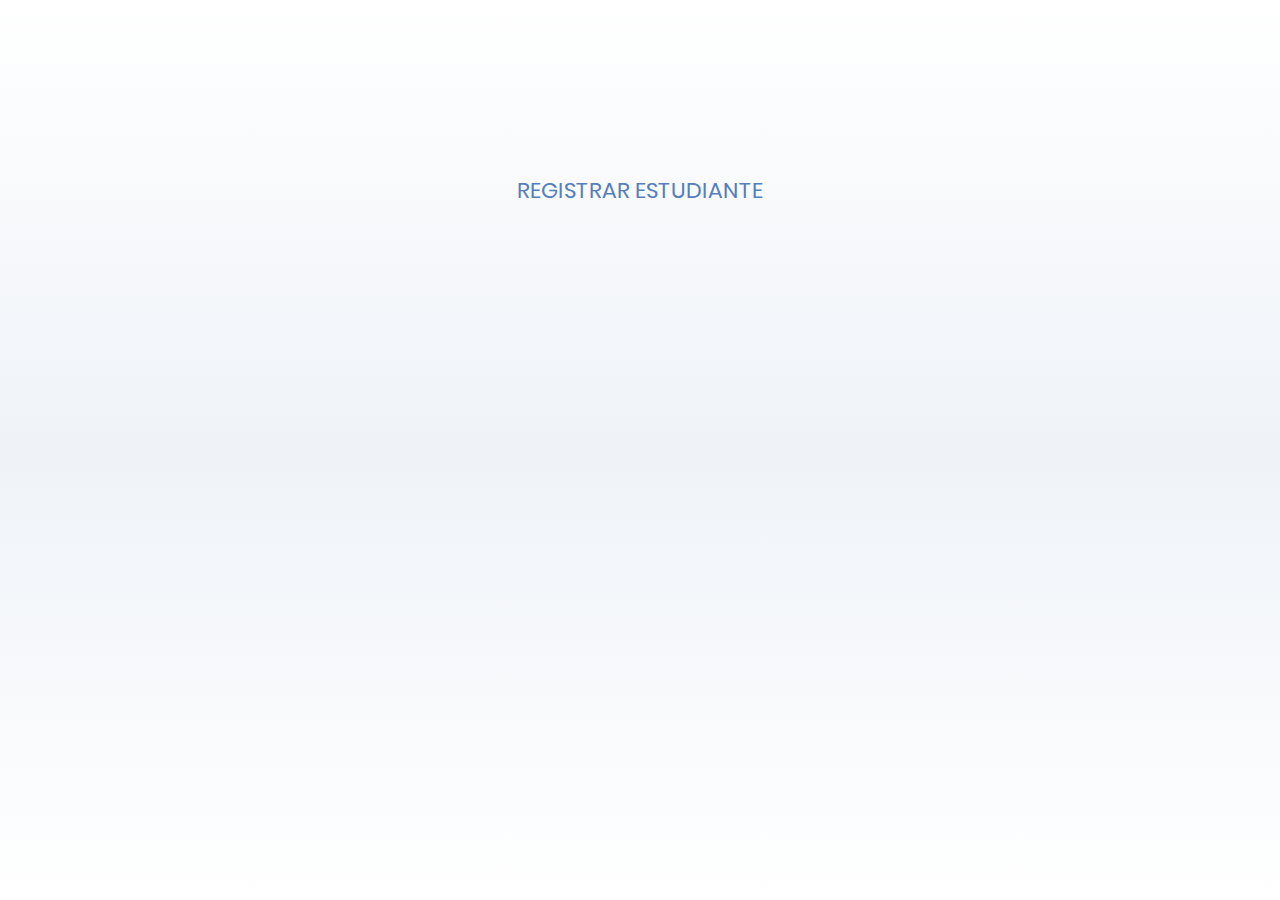
==== _layout.html @ 5306a1bf "Se rediseña la interfaz" ====
<!DOCTYPE html>
<html lang="en">
  <head>
    <meta charset="UTF-8"/>
    <meta name="viewport" content="width=device-width, initial-scale=1.0"/>
    <title>Document</title>
    <link rel="stylesheet" type="text/css" href="css/main.css"/>
    <!--favicon Configuration-->
    <link rel="apple-touch-icon" sizes="57x57" href="favicon/apple-icon-57x57.png"/>
    <link rel="apple-touch-icon" sizes="60x60" href="favicon/apple-icon-60x60.png"/>
    <link rel="apple-touch-icon" sizes="72x72" href="favicon/apple-icon-72x72.png"/>
    <link rel="apple-touch-icon" sizes="76x76" href="favicon/apple-icon-76x76.png"/>
    <link rel="apple-touch-icon" sizes="114x114" href="favicon/apple-icon-114x114.png"/>
    <link rel="apple-touch-icon" sizes="120x120" href="favicon/apple-icon-120x120.png"/>
    <link rel="apple-touch-icon" sizes="144x144" href="favicon/apple-icon-144x144.png"/>
    <link rel="apple-touch-icon" sizes="152x152" href="favicon/apple-icon-152x152.png"/>
    <link rel="apple-touch-icon" sizes="180x180" href="favicon/apple-icon-180x180.png"/>
    <link rel="icon" type="image/png" sizes="192x192" href="favicon/android-icon-192x192.png"/>
    <link rel="icon" type="image/png" sizes="32x32" href="favicon/favicon-32x32.png"/>
    <link rel="icon" type="image/png" sizes="96x96" href="favicon/favicon-96x96.png"/>
    <link rel="icon" type="image/png" sizes="16x16" href="favicon/favicon-16x16.png"/>
    <link rel="manifest" href="favicon/manifest.json"/>
    <meta name="msapplication-TileColor" content="#ffffff"/>
    <meta name="msapplication-TileImage" content="favicon/ms-icon-144x144.png"/>
    <meta name="theme-color" content="#ffffff"/>
  </head>
  <body>
    <header>
      <section class="header__content"><img class="header__logo" src="img/logo.svg" alt="" srcset=""/></section>
    </header>
    <section class="lflex--center--center lflex--column">
      <h1>REGISTRAR ESTUDIANTE</h1>
      <form>
        <div class="lflex--row--lg">
          <div class="form__group">
            <input type="text" name="code" id="code"/>
            <label for="code">Código</label><small class="error" id="error"> </small>
          </div>
          <div class="form__group">
            <input type="text" name="name" id="name"/>
            <label for="name">Nombre</label><small class="error" id="error"> </small>
          </div>
          <div class="form__group">
            <input type="text" name="note" id="note"/>
            <label for="note">Nota</label><small class="error" id="error"> </small>
          </div>
        </div>
        <button type="button" id="btnRegister">REGISTRAR</button>
      </form>
    </section>
    <section class="lflex--center--center lflex--column"></section>
    <script src="js/app.js"></script>
  </body>
</html>
---- css/main.css ----
/*Hard-rest for every HTML component*/
html, body, div, span, applet, object, iframe,
h1, h2, h3, h4, h5, h6, p, blockquote, pre,
a, abbr, acronym, address, big, cite, code,
del, dfn, em, img, ins, kbd, q, s, samp,
small, strike, strong, sub, sup, tt, var,
b, u, i, center,
dl, dt, dd, ol, ul, li,
fieldset, form, label, legend,
table, caption, tbody, tfoot, thead, tr, th, td,
article, aside, canvas, details, embed,
figure, figcaption, footer, header, hgroup,
menu, nav, output, ruby, section, summary,
time, mark, audio, video {
  margin: 0;
  padding: 0;
  border: 0;
  font-size: 100%;
  font: inherit;
  vertical-align: baseline;
  box-sizing: border-box;
}

/* HTML5 display-role reset for older browsers */
article, aside, details, figcaption, figure,
footer, header, hgroup, menu, nav, section {
  display: block;
}

body {
  line-height: 1;
}

ol, ul {
  list-style: none;
}

blockquote, q {
  quotes: none;
}

blockquote:before, blockquote:after,
q:before, q:after {
  content: "";
  content: none;
}

table {
  border-collapse: collapse;
  border-spacing: 0;
}

/* focus style */
:focus {
  outline: 0;
}

/* text added/deleted*/
ins {
  text-decoration: none;
}

del {
  text-decoration: line-through;
}

a {
  margin: 0;
  padding: 0;
  font-size: 100%;
  vertical-align: baseline;
  background: transparent;
}

/* Add in HTML code cellspacing="0" */
table {
  border-collapse: collapse;
  border-spacing: 0;
}

input, select {
  vertical-align: middle;
  box-sizing: border-box;
}

/* Text styles */
@font-face {
  font-family: "Open Sans";
  font-style: normal;
  font-weight: 400;
  src: local("Open Sans"), local("OpenSans"), url(https://fonts.gstatic.com/s/opensans/v13/cJZKeOuBrn4kERxqtaUH3bO3LdcAZYWl9Si6vvxL-qU.woff) format("woff");
}
@font-face {
  font-family: "Open Sans";
  font-style: normal;
  font-weight: 700;
  src: local("Open Sans Bold"), local("OpenSans-Bold"), url(https://fonts.gstatic.com/s/opensans/v13/k3k702ZOKiLJc3WVjuplzKRDOzjiPcYnFooOUGCOsRk.woff) format("woff");
}
html {
  background: #F9FCFF;
  color: #333;
  font-size: 10px;
  font-family: Open Sans, sans-serif;
  line-height: 1.15;
  -ms-text-size-adjust: 100%;
  -webkit-text-size-adjust: 100%;
}

/*Fonts styles*/
@font-face {
  font-family: "Poppins-Black";
  src: url("../fonts/Poppins-Black.eot");
  src: url("../fonts/Poppins-Black.eot?#iefix") format("embedded-opentype"), url("../fonts/Poppins-Black.woff2") format("woff2"), url("../fonts/Poppins-Black.woff") format("woff"), url("../fonts/Poppins-Black.ttf") format("truetype");
}
@font-face {
  font-family: "Poppins-BlackItalic";
  src: url("../fonts/Poppins-BlackItalic.eot");
  src: url("../fonts/Poppins-BlackItalic.eot?#iefix") format("embedded-opentype"), url("../fonts/Poppins-BlackItalic.woff2") format("woff2"), url("../fonts/Poppins-BlackItalic.woff") format("woff"), url("../fonts/Poppins-BlackItalic.ttf") format("truetype");
}
@font-face {
  font-family: "Poppins-Bold";
  src: url("../fonts/Poppins-Bold.eot");
  src: url("../fonts/Poppins-Bold.eot?#iefix") format("embedded-opentype"), url("../fonts/Poppins-Bold.woff2") format("woff2"), url("../fonts/Poppins-Bold.woff") format("woff"), url("../fonts/Poppins-Bold.ttf") format("truetype");
}
@font-face {
  font-family: "Poppins-BoldItalic";
  src: url("../fonts/Poppins-BoldItalic.eot");
  src: url("../fonts/Poppins-BoldItalic.eot?#iefix") format("embedded-opentype"), url("../fonts/Poppins-BoldItalic.woff2") format("woff2"), url("../fonts/Poppins-BoldItalic.woff") format("woff"), url("../fonts/Poppins-BoldItalic.ttf") format("truetype");
}
@font-face {
  font-family: "Poppins-ExtraBold";
  src: url("../fonts/Poppins-ExtraBold.eot");
  src: url("../fonts/Poppins-ExtraBold.eot?#iefix") format("embedded-opentype"), url("../fonts/Poppins-ExtraBold.woff2") format("woff2"), url("../fonts/Poppins-ExtraBold.woff") format("woff"), url("../fonts/Poppins-ExtraBold.ttf") format("truetype");
}
@font-face {
  font-family: "Poppins-ExtraBoldItalic";
  src: url("../fonts/Poppins-ExtraBoldItalic.eot");
  src: url("../fonts/Poppins-ExtraBoldItalic.eot?#iefix") format("embedded-opentype"), url("../fonts/Poppins-ExtraBoldItalic.woff2") format("woff2"), url("../fonts/Poppins-ExtraBoldItalic.woff") format("woff"), url("../fonts/Poppins-ExtraBoldItalic.ttf") format("truetype");
}
@font-face {
  font-family: "Poppins-ExtraLight";
  src: url("../fonts/Poppins-ExtraLight.eot");
  src: url("../fonts/Poppins-ExtraLight.eot?#iefix") format("embedded-opentype"), url("../fonts/Poppins-ExtraLight.woff2") format("woff2"), url("../fonts/Poppins-ExtraLight.woff") format("woff"), url("../fonts/Poppins-ExtraLight.ttf") format("truetype");
}
@font-face {
  font-family: "Poppins-ExtraLightItalic";
  src: url("../fonts/Poppins-ExtraLightItalic.eot");
  src: url("../fonts/Poppins-ExtraLightItalic.eot?#iefix") format("embedded-opentype"), url("../fonts/Poppins-ExtraLightItalic.woff2") format("woff2"), url("../fonts/Poppins-ExtraLightItalic.woff") format("woff"), url("../fonts/Poppins-ExtraLightItalic.ttf") format("truetype");
}
@font-face {
  font-family: "Poppins-Italic";
  src: url("../fonts/Poppins-Italic.eot");
  src: url("../fonts/Poppins-Italic.eot?#iefix") format("embedded-opentype"), url("../fonts/Poppins-Italic.woff2") format("woff2"), url("../fonts/Poppins-Italic.woff") format("woff"), url("../fonts/Poppins-Italic.ttf") format("truetype");
}
@font-face {
  font-family: "Poppins-Light";
  src: url("../fonts/Poppins-Light.eot");
  src: url("../fonts/Poppins-Light.eot?#iefix") format("embedded-opentype"), url("../fonts/Poppins-Light.woff2") format("woff2"), url("../fonts/Poppins-Light.woff") format("woff"), url("../fonts/Poppins-Light.ttf") format("truetype");
}
@font-face {
  font-family: "Poppins-LightItalic";
  src: url("../fonts/Poppins-LightItalic.eot");
  src: url("../fonts/Poppins-LightItalic.eot?#iefix") format("embedded-opentype"), url("../fonts/Poppins-LightItalic.woff2") format("woff2"), url("../fonts/Poppins-LightItalic.woff") format("woff"), url("../fonts/Poppins-LightItalic.ttf") format("truetype");
}
@font-face {
  font-family: "Poppins-Medium";
  src: url("../fonts/Poppins-Medium.eot");
  src: url("../fonts/Poppins-Medium.eot?#iefix") format("embedded-opentype"), url("../fonts/Poppins-Medium.woff2") format("woff2"), url("../fonts/Poppins-Medium.woff") format("woff"), url("../fonts/Poppins-Medium.ttf") format("truetype");
}
@font-face {
  font-family: "Poppins-MediumItalic";
  src: url("../fonts/Poppins-MediumItalic.eot");
  src: url("../fonts/Poppins-MediumItalic.eot?#iefix") format("embedded-opentype"), url("../fonts/Poppins-MediumItalic.woff2") format("woff2"), url("../fonts/Poppins-MediumItalic.woff") format("woff"), url("../fonts/Poppins-MediumItalic.ttf") format("truetype");
}
@font-face {
  font-family: "Poppins-Regular";
  src: url("../fonts/Poppins-Regular.eot");
  src: url("../fonts/Poppins-Regular.eot?#iefix") format("embedded-opentype"), url("../fonts/Poppins-Regular.woff2") format("woff2"), url("../fonts/Poppins-Regular.woff") format("woff"), url("../fonts/Poppins-Regular.ttf") format("truetype");
}
@font-face {
  font-family: "Poppins-SemiBold";
  src: url("../fonts/Poppins-SemiBold.eot");
  src: url("../fonts/Poppins-SemiBold.eot?#iefix") format("embedded-opentype"), url("../fonts/Poppins-SemiBold.woff2") format("woff2"), url("../fonts/Poppins-SemiBold.woff") format("woff"), url("../fonts/Poppins-SemiBold.ttf") format("truetype");
}
@font-face {
  font-family: "Poppins-SemiBoldItalic";
  src: url("../fonts/Poppins-SemiBoldItalic.eot");
  src: url("../fonts/Poppins-SemiBoldItalic.eot?#iefix") format("embedded-opentype"), url("../fonts/Poppins-SemiBoldItalic.woff2") format("woff2"), url("../fonts/Poppins-SemiBoldItalic.woff") format("woff"), url("../fonts/Poppins-SemiBoldItalic.ttf") format("truetype");
}
@font-face {
  font-family: "Poppins-Thin";
  src: url("../fonts/Poppins-Thin.eot");
  src: url("../fonts/Poppins-Thin.eot?#iefix") format("embedded-opentype"), url("../fonts/Poppins-Thin.woff2") format("woff2"), url("../fonts/Poppins-Thin.woff") format("woff"), url("../fonts/Poppins-Thin.ttf") format("truetype");
}
@font-face {
  font-family: "Poppins-ThinItalic";
  src: url("../fonts/Poppins-ThinItalic.eot");
  src: url("../fonts/Poppins-ThinItalic.eot?#iefix") format("embedded-opentype"), url("../fonts/Poppins-ThinItalic.woff2") format("woff2"), url("../fonts/Poppins-ThinItalic.woff") format("woff"), url("../fonts/Poppins-ThinItalic.ttf") format("truetype");
}
h1 {
  font-size: 22px;
}

body {
  background-image: linear-gradient(#FFFFFF, #EFF3F8, #FFFFFF);
  font-family: "Poppins-Regular";
  font-size: 16px;
  min-height: 100vh;
  color: #557EBC;
}

header {
  align-items: center;
  display: flex;
  font-size: 18px;
  height: 20vh;
  justify-content: center;
  overflow: hidden;
  position: relative;
  text-align: center;
  transform-style: preserve-3d;
  perspective: 10px;
  animation: fade-slide-down 2s 0.5s cubic-bezier(0, 0.5, 0, 1) forwards;
  opacity: 0;
}

form {
  width: 80%;
}

input[type=text] {
  box-sizing: border-box;
  display: block;
  background-color: transparent;
  border: 2px solid #fff;
  box-shadow: 4px 4px 2px #557EBC inset, -4px -4px 2px #fff inset;
  height: 4rem;
  width: 100%;
  border-radius: 3rem;
  padding: 0 2rem;
  outline: none;
  position: relative;
  top: 30px;
  color: #557EBC;
}

input[type=text] + label {
  position: absolute;
  top: 35px;
  left: 2rem;
  color: #99b1d6;
  transition: all 0.5s ease-out;
}

.slideUp {
  animation: slideUp 0.5s ease-out;
  animation-fill-mode: forwards;
}

.error {
  position: relative;
  top: 25px;
  color: red;
  text-align: center;
  font-size: 14px;
}

@keyframes slideUp {
  100% {
    top: 0;
    color: #557EBC;
  }
}
.slideDown {
  animation: slideDown 0.5s ease-out;
  animation-fill-mode: forwards;
}

@keyframes slideDown {
  from {
    top: 0;
    color: #557EBC;
  }
  to {
    top: 35px;
    color: #99b1d6;
  }
}
button[type=button] {
  width: 100%;
  background-color: transparent;
  border: none;
  box-shadow: 4px 4px 2px #fff inset, -4px -4px 2px #557EBC inset;
  height: 4rem;
  border-radius: 3rem;
  margin: 1rem 0;
  color: #afafaf;
  transition: box-shadow 0.5s ease-out;
}
button[type=button]:hover {
  box-shadow: 6px 6px 2px #fff inset, -6px -6px 2px #557EBC inset;
}
button[type=button]:active {
  box-shadow: 4px 4px 2px #557EBC inset, -4px -4px 2px #fff inset;
  border: 2px solid #fff;
}

.lflex--center--center {
  display: -webkit-box;
  display: flex;
  -webkit-box-pack: center;
  justify-content: center;
  -webkit-box-align: center;
  align-items: center;
}

.lflex--column {
  flex-direction: column;
}

.header__logo {
  width: 30%;
  min-width: 65px;
}

@keyframes fade-slide-down {
  0% {
    opacity: 0;
    transform: translateY(-4rem);
  }
  100% {
    opacity: 1;
    transform: none;
  }
}
.form__group {
  height: 7rem;
  position: relative;
  display: -webkit-box;
  display: flex;
  flex-direction: column;
  align-items: left;
  margin: 1rem 0;
  line-height: 2;
  opacity: 0;
  animation: fade-slide-down 2s 0.5s cubic-bezier(0, 0.5, 0, 1) forwards;
}

form button {
  opacity: 0;
  animation: fade-slide-down 2s 0.8s cubic-bezier(0, 0.5, 0, 1) forwards;
}

@media (min-width: 768px) {
  form {
    margin-top: 2rem;
  }

  .lflex--row--lg {
    display: flex;
    flex-direction: row;
    justify-content: space-between;
  }

  .form__group {
    width: 28%;
  }
}
.table {
  width: 80%;
  text-align: center;
}

.table__info {
  display: grid;
  grid-column: 1fr;
  grid-row-gap: 1rem;
}

.table__row, .table__headings {
  display: grid;
  grid-template-columns: repeat(3, 1fr);
  grid-column-gap: 1rem;
}

.table__headings {
  margin: 1rem 0;
}

.table__data {
  box-shadow: 4px 4px 2px #557EBC inset, -4px -4px 2px #fff inset;
  display: flex;
  justify-content: center;
  align-items: center;
  height: 4rem;
}

/*# sourceMappingURL=main.css.map */
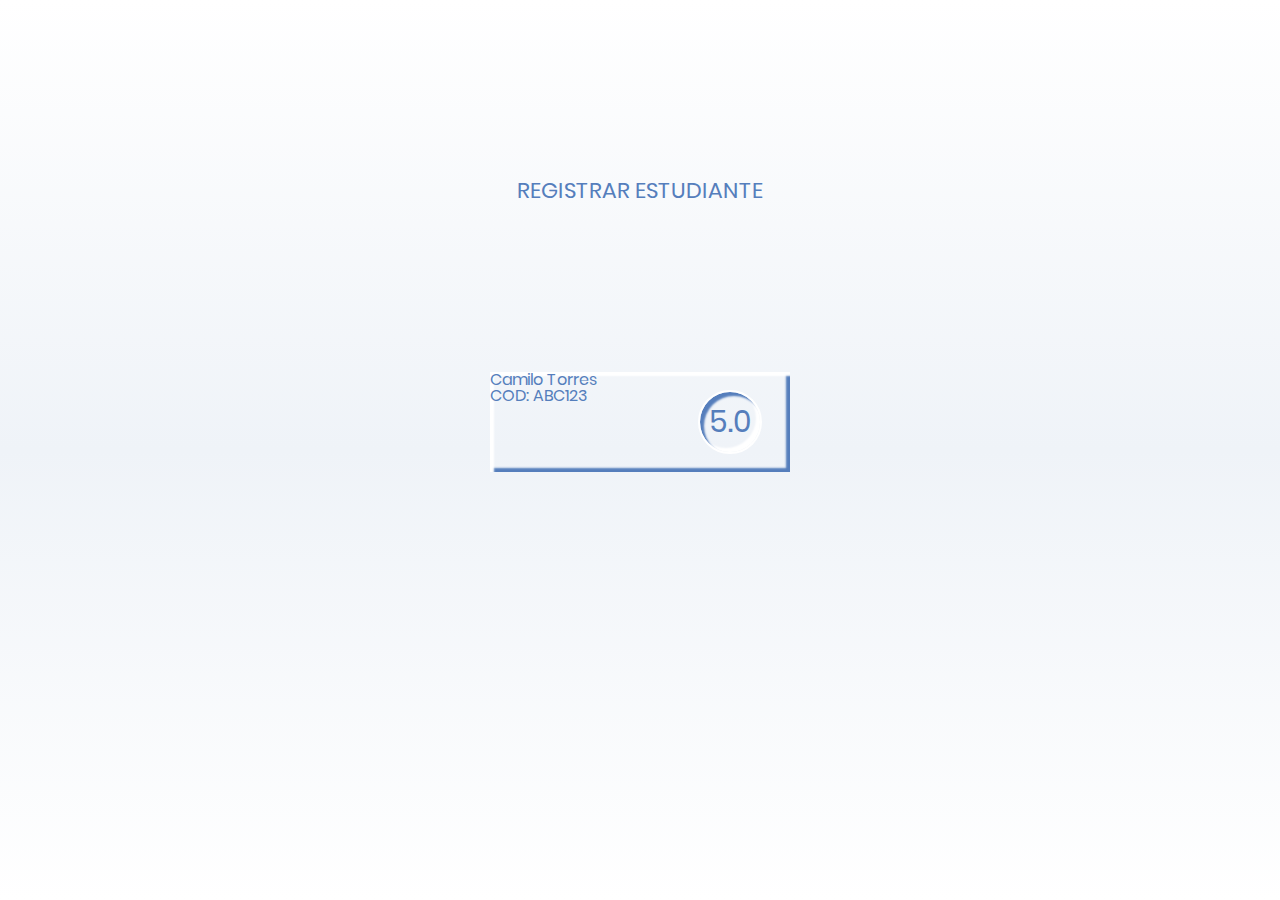
==== commit fb07093e: "Se agregan estilos a los cards" ====
--- a/_layout.html
+++ b/_layout.html
@@ -48,7 +48,17 @@
         <button type="button" id="btnRegister">REGISTRAR</button>
       </form>
     </section>
-    <section class="lflex--center--center lflex--column"></section>
+    <section class="lflex--center--center lflex--column">
+      <div class="card">
+        <div class="card__txt">
+          <p>  Camilo Torres</p>
+          <p>  COD: ABC123</p>
+        </div>
+        <div class="card__note">
+          <p>  5.0</p>
+        </div>
+      </div>
+    </section>
     <script src="js/app.js"></script>
   </body>
 </html>--- a/css/main.css
+++ b/css/main.css
@@ -235,6 +235,8 @@
   border: 2px solid #fff;
   box-shadow: 4px 4px 2px #557EBC inset, -4px -4px 2px #fff inset;
   height: 4rem;
+  font-size: 2rem;
+  text-align: center;
   width: 100%;
   border-radius: 3rem;
   padding: 0 2rem;
@@ -366,33 +368,38 @@
     width: 28%;
   }
 }
-.table {
-  width: 80%;
-  text-align: center;
-}
-
-.table__info {
-  display: grid;
-  grid-column: 1fr;
-  grid-row-gap: 1rem;
-}
-
-.table__row, .table__headings {
-  display: grid;
-  grid-template-columns: repeat(3, 1fr);
-  grid-column-gap: 1rem;
-}
-
-.table__headings {
-  margin: 1rem 0;
-}
-
-.table__data {
+.card {
+  width: 30rem;
+  height: 10rem;
+  box-shadow: 4px 4px 2px #fff inset, -4px -4px 2px #557EBC inset;
+  display: flex;
+  flex-direction: row;
+}
+.card .card__txt {
+  width: 60%;
+}
+.card .card__note {
+  width: 40%;
+  display: flex;
+  align-items: center;
+  justify-content: center;
+}
+.card .card__note p {
+  font-size: 3rem;
+  position: relative;
+}
+.card .card__note p:before {
+  content: "";
+  display: block;
+  border: 2px solid #FFFFFF;
   box-shadow: 4px 4px 2px #557EBC inset, -4px -4px 2px #fff inset;
-  display: flex;
-  justify-content: center;
-  align-items: center;
-  height: 4rem;
+  border-radius: 50%;
+  width: 6rem;
+  height: 6rem;
+  position: absolute;
+  top: 50%;
+  left: 50%;
+  transform: translate(-50%, -50%);
 }
 
 /*# sourceMappingURL=main.css.map */
